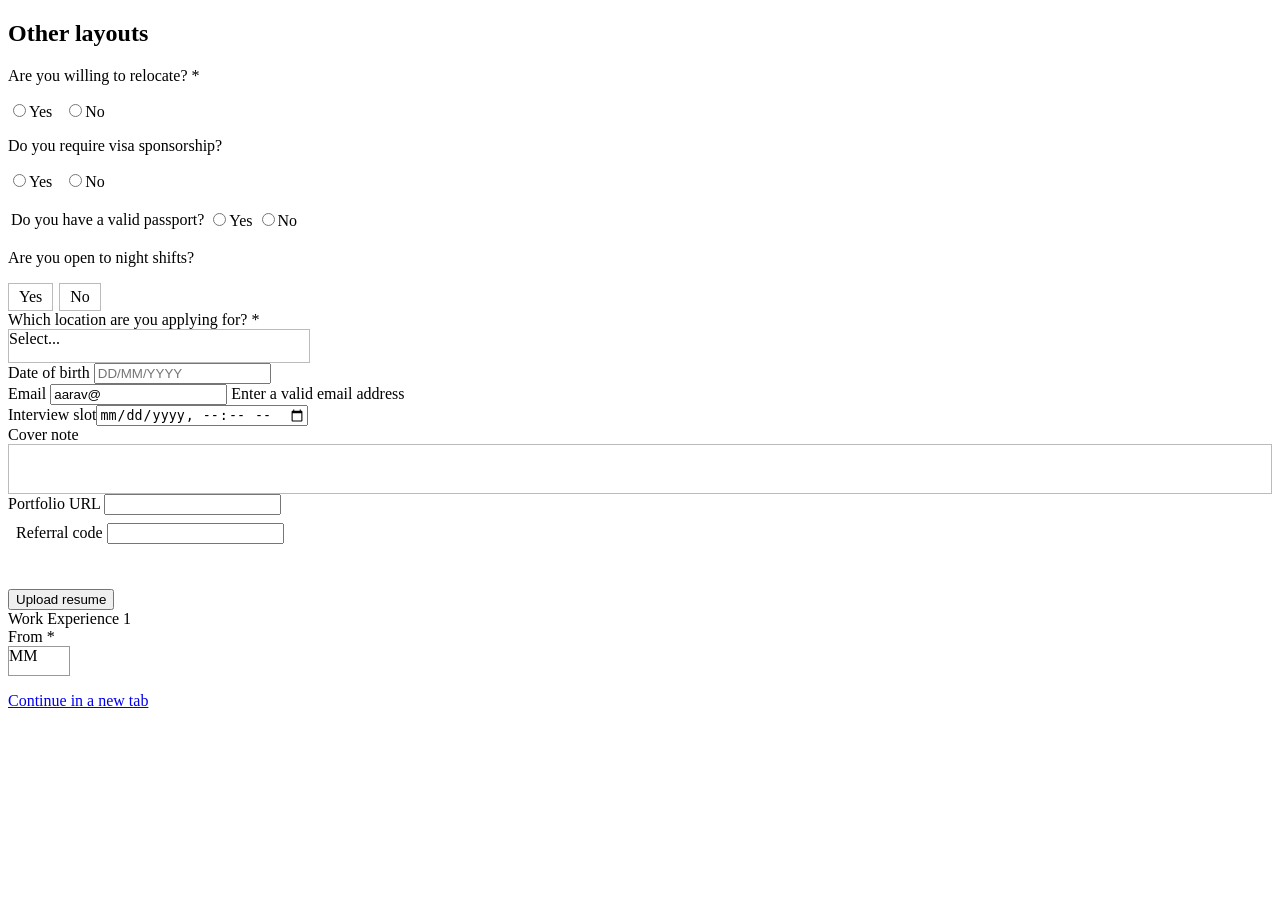
==== fixtures/apply/layouts.html @ 8fa6200e "first commit" ====
<!doctype html><meta charset="utf-8"><title>Apply — Other layouts</title>
<link rel="stylesheet" href="/style.css">
<style>
  .opt{cursor:pointer;display:inline-block;padding:4px 10px;border:1px solid #bbb;margin-right:6px}
  .opt.selected{background:#246;color:#fff}
  ul.plain{list-style:none;padding:0;display:flex;gap:12px}
  .editor{border:1px solid #bbb;min-height:40px;padding:4px}
</style>
<main>
  <h2>Other layouts</h2>
  <!-- Lever: the question in a div above a list of labelled radios, no fieldset. -->
  <div class="field"><div class="q">Are you willing to relocate? *</div>
    <ul class="plain"><li><label><input type="radio" name="relocate" value="yes">Yes</label></li>
      <li><label><input type="radio" name="relocate" value="no">No</label></li></ul></div>
  <div class="field"><div class="q">Do you require visa sponsorship?</div>
    <ul class="plain"><li><label><input type="radio" name="visa" value="yes">Yes</label></li>
      <li><label><input type="radio" name="visa" value="no">No</label></li></ul></div>
  <!-- An old portal: a table, the question in the first cell. -->
  <table><tr><td>Do you have a valid passport?</td>
    <td><label><input type="radio" name="passport" value="yes">Yes</label>
        <label><input type="radio" name="passport" value="no">No</label></td></tr></table>
  <!-- Yes/No made of divs: no role, no aria-pressed; the chosen one has a class. -->
  <div class="field"><p class="q">Are you open to night shifts?</p>
    <div id="shifts"><div class="opt">Yes</div><div class="opt">No</div></div></div>
  <!-- Lever: the real <select> sits over a styled box with opacity 0. -->
  <div class="field"><label for="where">Which location are you applying for? *</label>
    <div style="position:relative;border:1px solid #bbb;width:300px;height:32px"><span>Select...</span>
      <select id="where" style="position:absolute;inset:0;opacity:0;width:100%;height:100%">
        <option value="">Select...</option><option>Mumbai</option><option>Pune</option></select></div></div>
  <div class="field"><label for="dob">Date of birth</label>
    <input id="dob" type="text" placeholder="DD/MM/YYYY" data-mask="dd/mm/yyyy"></div>
  <div class="field"><label for="email">Email</label>
    <input id="email" type="email" value="aarav@" aria-invalid="true" aria-errormessage="email-error">
    <span id="email-error" class="help">Enter a valid email address</span></div>
  <div class="field"><label for="slot">Interview slot</label><input id="slot" type="datetime-local"></div>
  <div class="field"><div id="note-label">Cover note</div>
    <div class="editor" contenteditable="" aria-labelledby="note-label"></div></div>
  <div class="field"><shadow-field></shadow-field></div>
  <iframe id="inner" style="width:420px;height:70px;border:0"
    srcdoc="<label>Referral code <input id='ref'></label>"></iframe>
  <!-- LinkedIn: no file input until the button is clicked; the click makes one and opens the file dialog. -->
  <div class="field"><button id="uplbtn" type="button">Upload resume</button> <span id="uplname"></span></div>
  <!-- Workday: the real Month/Year inputs are 0x0; a box drawn for each shows the value and focuses it on click. -->
  <div class="field"><div>Work Experience 1</div><div>From *</div>
    <span class="wd-part" style="display:inline-block;position:relative;width:60px;height:28px;border:1px solid #999">
      <span class="wd-display">MM</span>
      <input id="wd-month" type="text" role="spinbutton" aria-label="Month" aria-valuemin="1" aria-valuemax="12"
        data-automation-id="dateSectionMonth-input" style="position:absolute;left:0;top:0;width:0;height:0;border:0;padding:0">
    </span></div>
  <p><a href="step1.html" target="_blank">Continue in a new tab</a></p>
</main>
<script>
  customElements.define('shadow-field', class extends HTMLElement {
    constructor() { super(); this.attachShadow({mode:'open'}).innerHTML='<label>Portfolio URL <input id="site"></label>'; }
  });
  for (const o of document.querySelectorAll('#shifts .opt'))
    o.onclick=()=>{ for (const x of o.parentElement.children) x.classList.toggle('selected', x===o); };
  document.getElementById('uplbtn').onclick=()=>{
    const input=document.createElement('input'); input.type='file';
    input.onchange=()=>{ document.getElementById('uplname').textContent=input.files[0]?.name || ''; };
    input.click();
  };
  for (const part of document.querySelectorAll('.wd-part')) {
    const input=part.querySelector('input'), shown=part.querySelector('.wd-display');
    part.onclick=()=>input.focus();
    input.oninput=()=>{ shown.textContent=input.value || 'MM'; };
  }
  // A typing mask: takes one digit per keystroke and adds the slashes itself. Pasted text is refused.
  const dob=document.getElementById('dob');
  dob.addEventListener('beforeinput', e => {
    if (e.inputType!=='insertText') return;
    e.preventDefault();
    if (!/^\d$/.test(e.data||'')) return;
    const digits=(dob.value.replace(/\D/g,'')+e.data).slice(0,8);
    dob.value=digits.replace(/^(\d{2})(\d)/,'$1/$2').replace(/^(\d{2}\/\d{2})(\d)/,'$1/$2');
  });
</script>
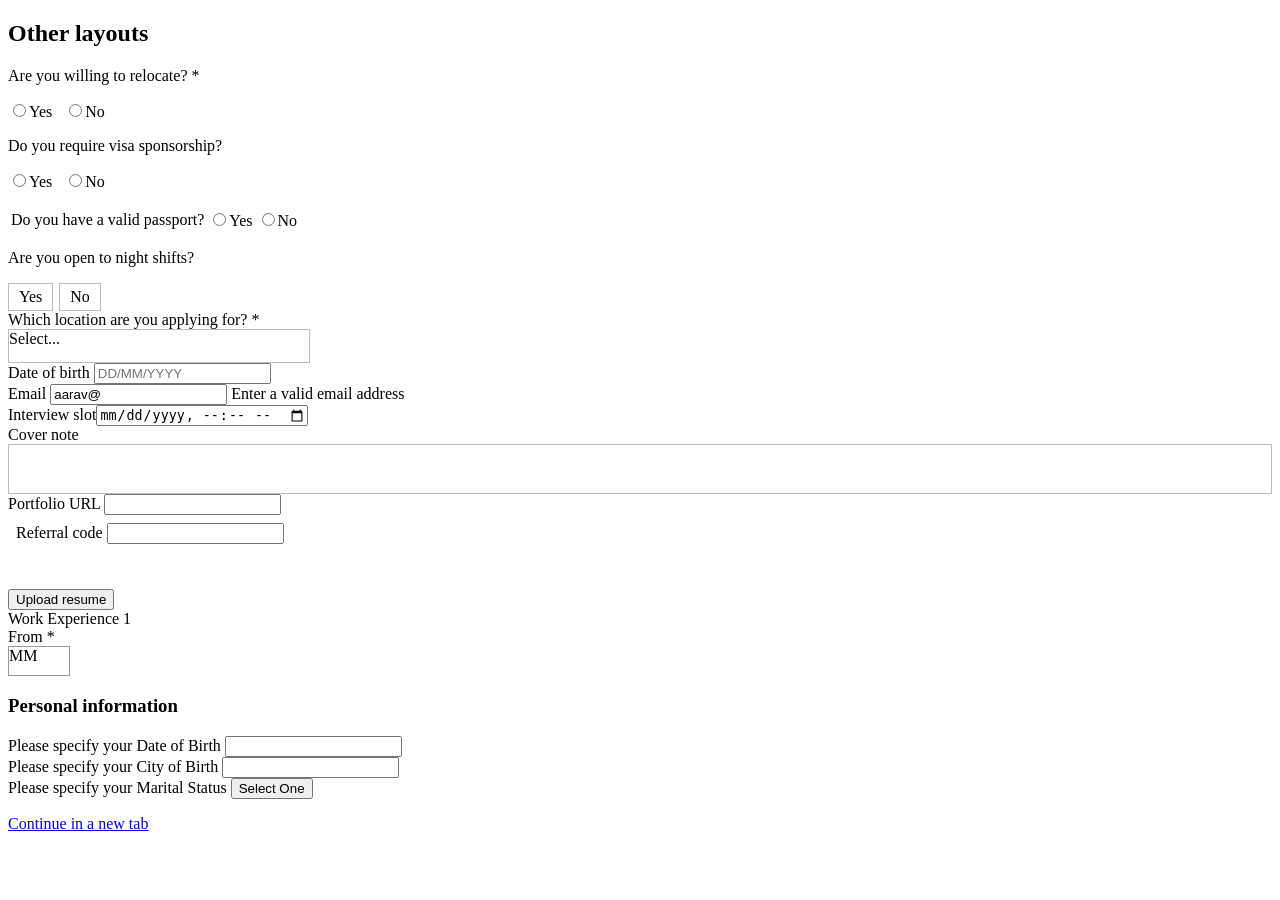
==== commit c8d36de8: "Workday end to end: Claude teacher/rescuer, closest-option matching, replay tests, metrics Make the " ====
--- a/fixtures/apply/layouts.html
+++ b/fixtures/apply/layouts.html
@@ -47,6 +47,15 @@
       <input id="wd-month" type="text" role="spinbutton" aria-label="Month" aria-valuemin="1" aria-valuemax="12"
         data-automation-id="dateSectionMonth-input" style="position:absolute;left:0;top:0;width:0;height:0;border:0;padding:0">
     </span></div>
+  <!-- Maersk (Workday): one role="group" around the whole section, each field labelled on its own. -->
+  <div role="group" aria-labelledby="pi-head">
+    <h3 id="pi-head">Personal information</h3>
+    <div class="field"><label for="pi-dob">Please specify your Date of Birth</label> <input id="pi-dob"></div>
+    <div class="field"><label for="pi-city">Please specify your City of Birth</label> <input id="pi-city"></div>
+    <div class="field"><label id="pi-ms-l">Please specify your Marital Status</label>
+      <button type="button" aria-haspopup="listbox" aria-labelledby="pi-ms-l pi-ms">
+        <span id="pi-ms">Select One</span></button></div>
+  </div>
   <p><a href="step1.html" target="_blank">Continue in a new tab</a></p>
 </main>
 <script>
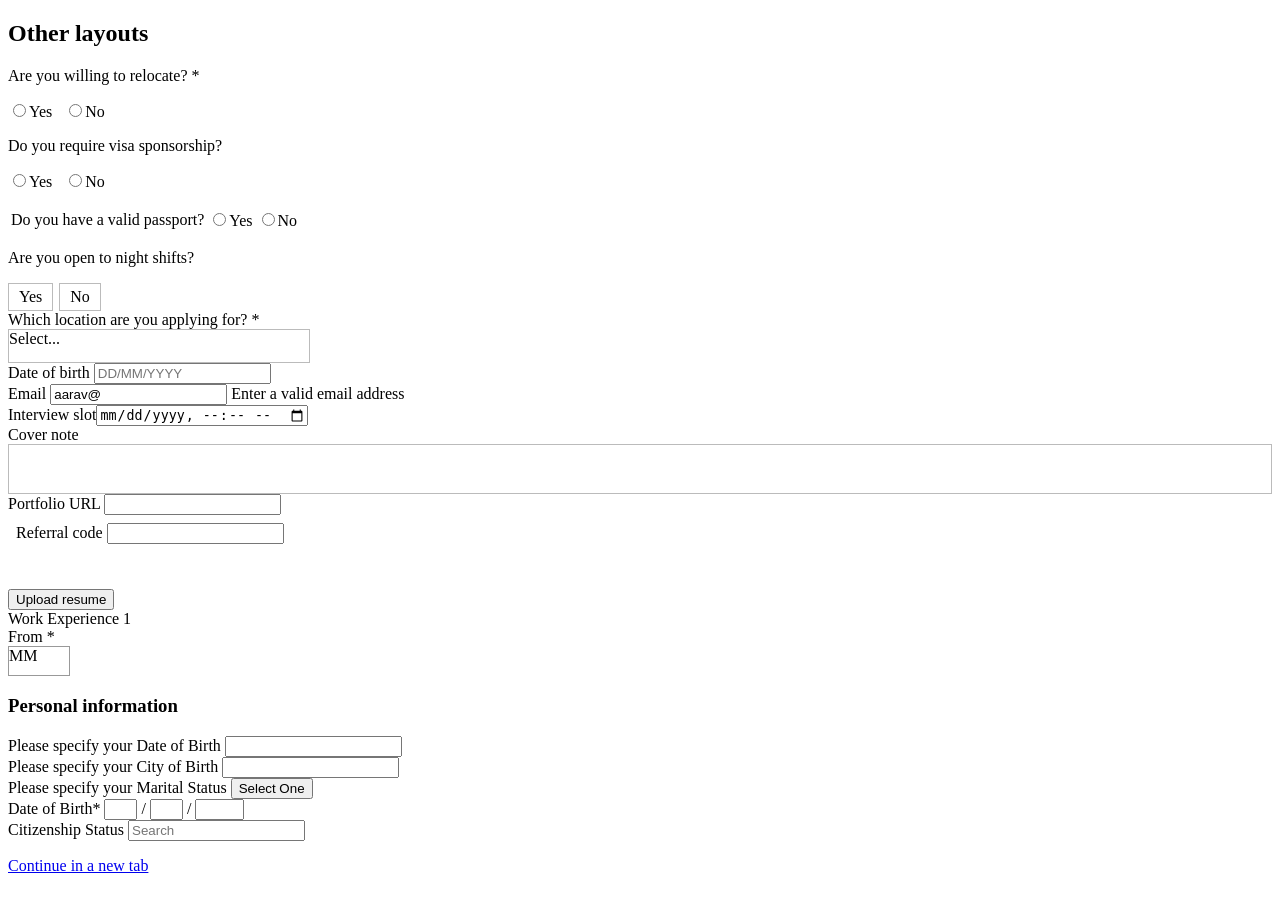
==== commit a82ddead: "trying to improve" ====
--- a/fixtures/apply/layouts.html
+++ b/fixtures/apply/layouts.html
@@ -56,6 +56,12 @@
       <button type="button" aria-haspopup="listbox" aria-labelledby="pi-ms-l pi-ms">
         <span id="pi-ms">Select One</span></button></div>
   </div>
+  <!-- GEA (Workday): Date of Birth's group also holds Citizenship Status, a field of its own. -->
+  <div role="group" aria-labelledby="gea-dob">
+    <div class="field"><span id="gea-dob">Date of Birth*</span>
+      <input aria-label="Month" size="2"> / <input aria-label="Day" size="2"> / <input aria-label="Year" size="4"></div>
+    <div class="field"><label for="gea-cit">Citizenship Status</label> <input id="gea-cit" placeholder="Search"></div>
+  </div>
   <p><a href="step1.html" target="_blank">Continue in a new tab</a></p>
 </main>
 <script>
